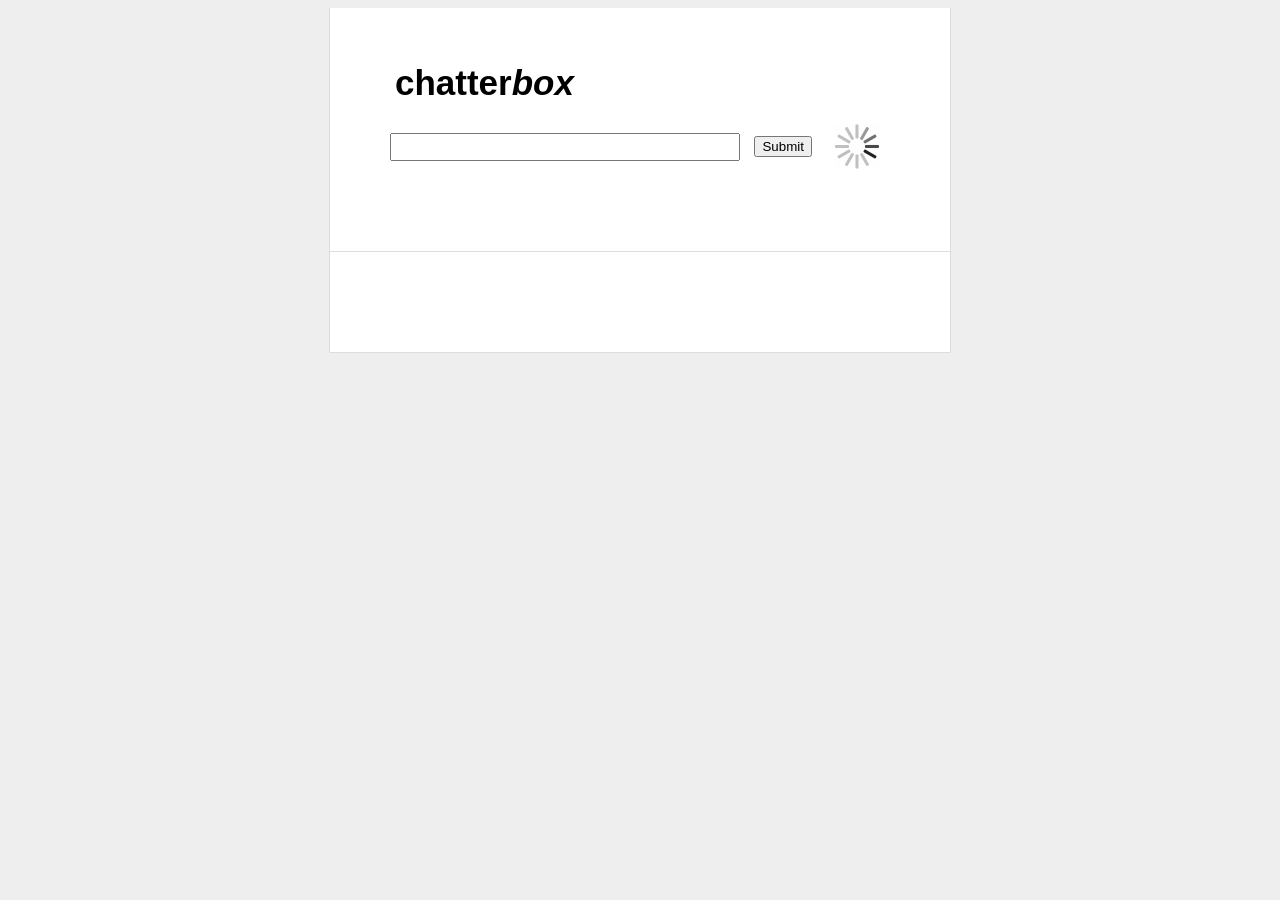
==== client/refactor.html @ 62de4416 "Complete some basic requirements" ====
<!doctype html>
<html>
  <head>
    <meta charset="utf-8">
    <title>chatterbox</title>
    <link rel="stylesheet" href="styles/styles.css">
    <!-- dependencies -->
    <script src="bower_components/jquery/dist/jquery.js"></script>
    <script src="bower_components/underscore/underscore.js"></script>
    <script src="bower_components/backbone/backbone.js"></script>
    <!-- your scripts -->
    <!-- // <script src="env/config.js"></script> -->
    <script src="scripts/refactor.js"></script>
  </head>
  <body>
    <div id="main">
      <h1>chatter<em>box</em></h1>
      <div class="spinner"><img src="images/spiffygif_46x46.gif"></div>
      <form action="#" id="send" method="post">
        <input type="text" name="message" id="message"/>
        <input type="submit" name="submit" class="submit"/>
      </form>
    </div>
    <div id="chats"></div>
    <script>
      $(function(){
        // change this to false to run the jQuery version
        var runBackboneSolution = true;

        if (runBackboneSolution) {
          // Backbone-based app initialization
          console.log('Running Backbone Version...');
          var messages     = new Messages();
          var formView     = new FormView(    {el: $('#main'),  collection: messages})
          var messagesView = new MessagesView({el: $('#chats'), collection: messages});
          setInterval(messages.loadMsgs.bind(messages), 1000);
          messages.loadMsgs();
        } else {
          // jQuery-based app initialization
          console.log('Running jQuery Version...');
          app.init();
        }
      });
    </script>
  </body>
</html>
---- client/styles/styles.css ----
body {
    background: #eee;
    text-align: center;
    padding: 0 25px;
    font-family: arial, sans-serif;
}

#main, #chats {
    width: 500px;
    margin: auto;
    text-align: left;
    background: white;
    padding: 50px 60px;
    border: solid #ddd;
    border-width: 0 1px 1px 1px;
}

#main h1 {
    margin-top: 0;
    font-size: 35px;
    margin-bottom: 5px;
    padding: 5px;
}

#main h1 span {
    font-style:italic;
}

#main ul {
    padding-left: 20px;
}

#main .error {
    border: 1px solid red;
    background: #FDEFF0;
    padding: 20px;
}

#main .success {
    margin-top: 25px;
}

#main .success code {
    font-size: 12px;
    color: green;
    line-height: 13px;
}

form {
    padding: 20px;
    padding-left: 0;
    margin-bottom: 20px;
}

form input[type=text] {
    margin-right: 10px;
    width: 70%;
    font-size: 12px;
    padding: 5px;
}

.chat {
    padding: 5px;
    margin-bottom: 5px;
    background-color: #eee;
}

.chat .username {
    font-weight: 800;
}

.chat:hover {
    background-color: #ddd;
}

.spinner {
    float: right;
    height: 46px;
    margin-bottom: 5px;
}

.spinner img {
    padding: 10px;
}
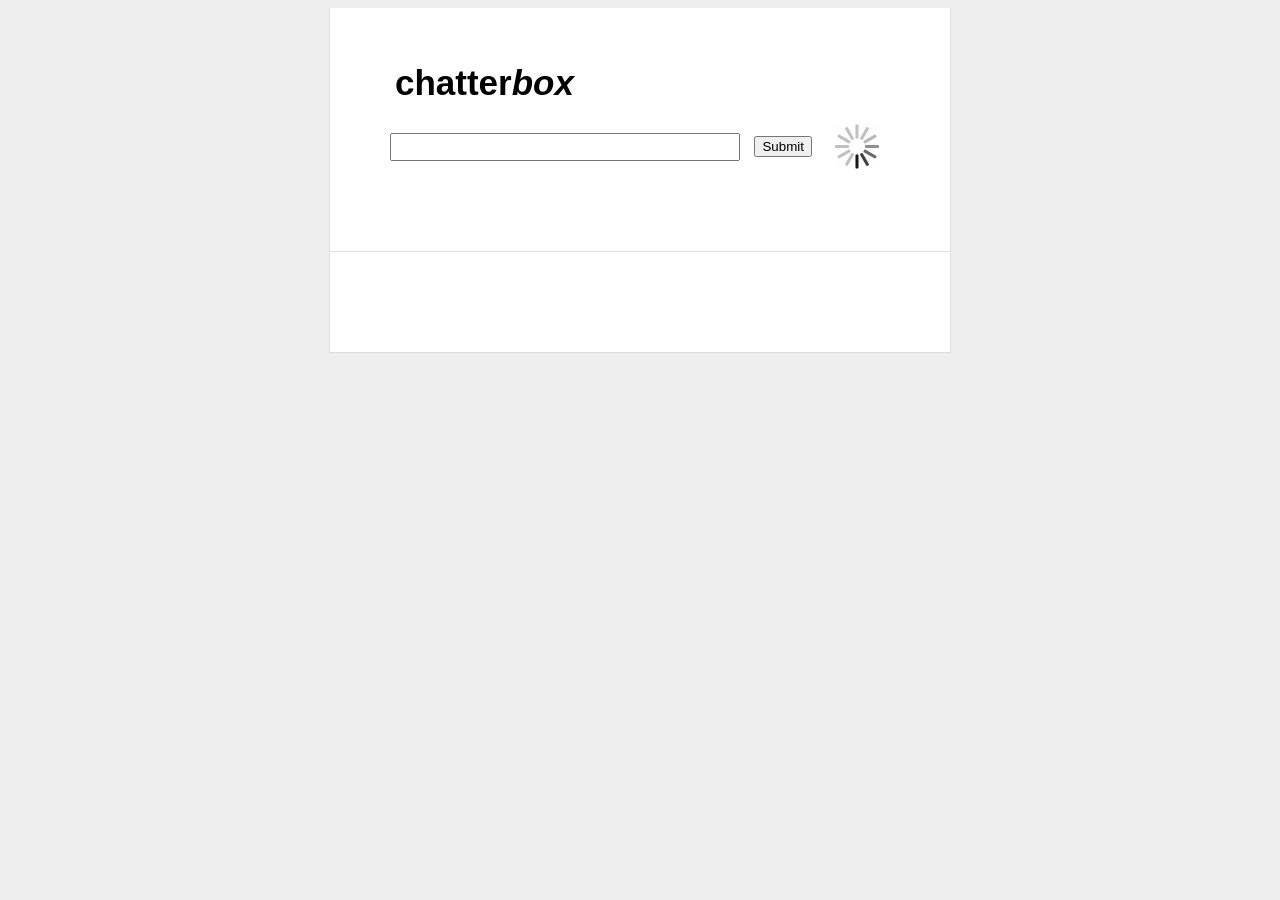
==== commit d7eeb44c: "Can add one message server" ====
--- a/client/refactor.html
+++ b/client/refactor.html
@@ -9,7 +9,7 @@
     <script src="bower_components/underscore/underscore.js"></script>
     <script src="bower_components/backbone/backbone.js"></script>
     <!-- your scripts -->
-    <!-- // <script src="env/config.js"></script> -->
+    <!-- // <script src="env/config.example.js"></script> -->
     <script src="scripts/refactor.js"></script>
   </head>
   <body>
@@ -25,7 +25,7 @@
     <script>
       $(function(){
         // change this to false to run the jQuery version
-        var runBackboneSolution = true;
+        var runBackboneSolution = false;
 
         if (runBackboneSolution) {
           // Backbone-based app initialization
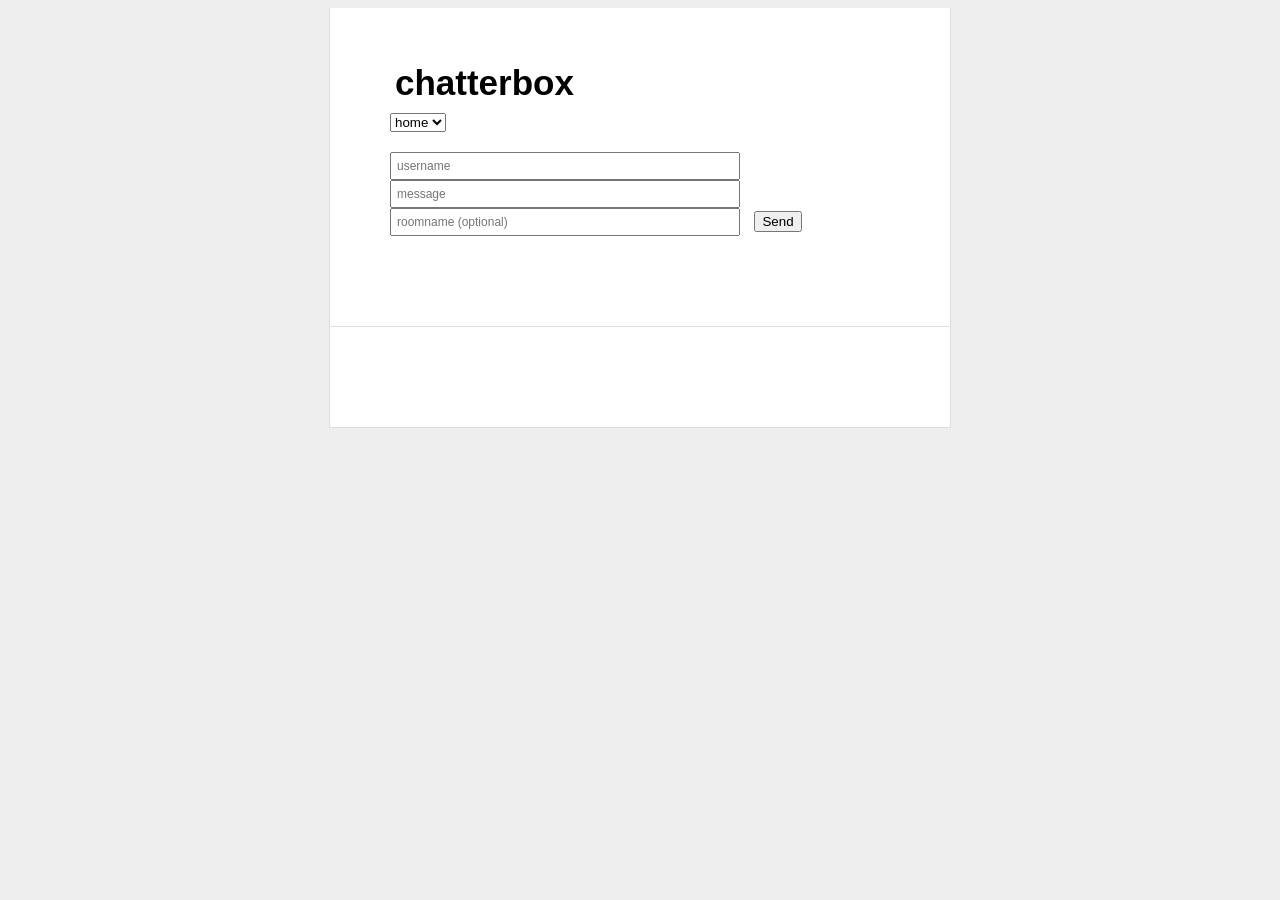
==== commit 074d2204: "Not all specs pass but server successfully posting and getting messages - works!" ====
--- a/client/refactor.html
+++ b/client/refactor.html
@@ -13,7 +13,7 @@
     <script src="scripts/refactor.js"></script>
   </head>
   <body>
-    <div id="main">
+<!--     <div id="main">
       <h1>chatter<em>box</em></h1>
       <div class="spinner"><img src="images/spiffygif_46x46.gif"></div>
       <form action="#" id="send" method="post">
@@ -21,7 +21,22 @@
         <input type="submit" name="submit" class="submit"/>
       </form>
     </div>
-    <div id="chats"></div>
+    <div id="chats"></div> -->
+    <div id="main">
+      <h1>chatterbox</h1>
+      <!-- Your HTML goes here! -->
+      <select id="roomSelect">
+        <option value="home">home</option>
+      </select>
+      <form id='send'>
+        <input id="username" type="text" placeholder="username" required />  
+        <input id="message" type="text" placeholder="message" required />
+        <input id="roomname" type="text" placeholder="roomname (optional)" />    
+        <button class="submit">Send</button>
+      </form>
+    </div>
+      <div id="chats"></div>
+  </body>
     <script>
       $(function(){
         // change this to false to run the jQuery version
@@ -38,7 +53,7 @@
         } else {
           // jQuery-based app initialization
           console.log('Running jQuery Version...');
-          app.init();
+          // app.init();
         }
       });
     </script>
--- a/client/styles/styles.css
+++ b/client/styles/styles.css
@@ -82,3 +82,9 @@
 .spinner img {
     padding: 10px;
 }
+
+.chatMessage {
+    padding: 5px;
+    margin-bottom: 5px;
+    background-color: #eee;
+}
